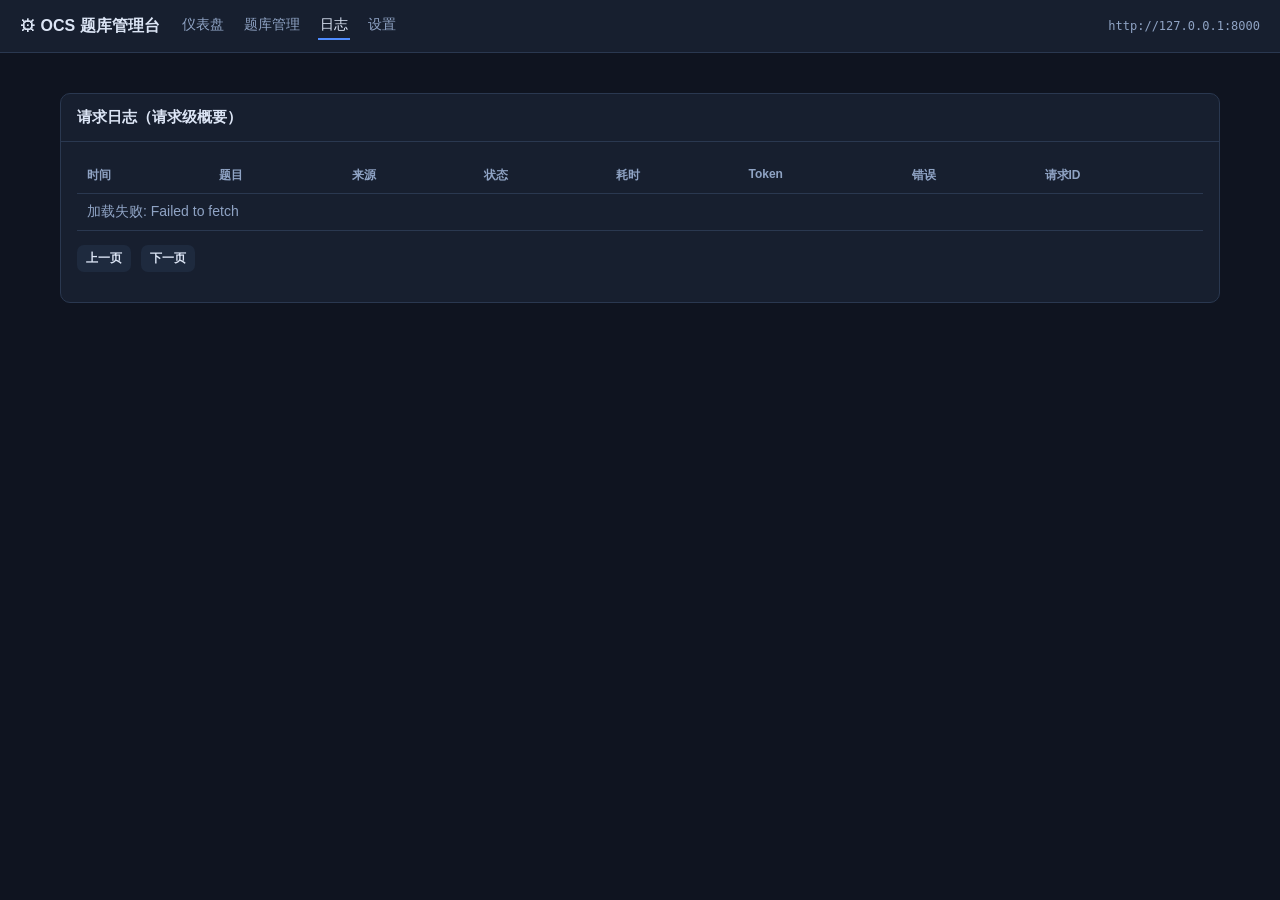
==== ocs-admin-ui/logs.html @ f0b8b20b "chore: v0.1.0 初始版本 - OCS 自建题库后端 + Web 管理台 + Windows 托盘" ====
<!DOCTYPE html>
<html lang="zh-CN">
<head>
  <meta charset="UTF-8" />
  <title>日志 - OCS 题库管理台</title>
  <link rel="stylesheet" href="style.css" />
</head>
<body>
  <div id="top"></div>
  <div class="container">
    <div class="panel">
      <h2>请求日志（请求级概要）</h2>
      <div class="body">
        <table id="list"><thead>
          <tr><th>时间</th><th>题目</th><th>来源</th><th>状态</th><th>耗时</th><th>Token</th><th>错误</th><th>请求ID</th></tr>
        </thead><tbody></tbody></table>
        <div class="row" style="margin-top:14px">
          <button class="ghost sm" onclick="load(offset-30)">上一页</button>
          <button class="ghost sm" onclick="load(offset+30)">下一页</button>
        </div>
      </div>
    </div>

    <div class="panel" id="detail-panel" style="display:none">
      <h2>请求链路回放（步骤级明细）</h2>
      <div class="body" id="detail"></div>
    </div>
  </div>

  <script src="api.js"></script>
  <script>
    document.getElementById("top").replaceWith(renderTopbar("logs.html"));
    let offset = 0;
    const LIMIT = 30;

    async function load(off) {
      offset = Math.max(0, off || 0);
      let d;
      try { d = await api(`/api/admin/logs?limit=${LIMIT}&offset=${offset}`); }
      catch (e) { document.querySelector("#list tbody").innerHTML = `<tr><td colspan="8" class="muted">加载失败: ${e.message}</td></tr>`; return; }
      document.querySelector("#list tbody").innerHTML = (d.items || []).map(r => `
        <tr>
          <td class="muted">${fmtTime(r.created_at)}</td>
          <td>${esc((r.title || "").slice(0, 40))}</td>
          <td>${r.store_hit ? statusTag("store") : statusTag("llm")}</td>
          <td>${statusTag(r.answer_status)}</td>
          <td class="muted">${r.latency_ms}ms</td>
          <td class="muted">${(r.prompt_tokens || 0) + (r.completion_tokens || 0)}</td>
          <td>${r.error ? `<span class="tag conflict">${esc(r.error).slice(0, 30)}</span>` : ""}</td>
          <td><a class="mono" href="#" onclick='showDetail("${r.request_id}");return false'>${(r.request_id || "").slice(0, 10)}</a></td>
        </tr>`).join("") || `<tr><td colspan="8" class="muted">暂无日志</td></tr>`;
    }

    async function showDetail(rid) {
      const panel = document.getElementById("detail-panel");
      panel.style.display = "block";
      let log;
      try { log = await api(`/api/admin/logs/${rid}`); }
      catch (e) { document.getElementById("detail").innerHTML = `<span class="red">${e.message}</span>`; return; }
      const sum = `
        <div class="banner">
          <div><b>题目：</b>${esc(log.title || "")} &nbsp; <b>类型：</b>${log.type}</div>
          <div><b>最终答案：</b>${esc(log.final_answer || "-")} &nbsp; ${statusTag(log.answer_status)}
            &nbsp; <b>来源：</b>${log.store_hit ? "题库命中" : "大模型"} &nbsp; <b>信任模式：</b>${log.trust_mode}</div>
          <div class="muted">耗时 ${log.latency_ms}ms · 提示token ${log.prompt_tokens} · 完成token ${log.completion_tokens}${log.error ? " · 错误: " + esc(log.error) : ""}</div>
        </div>`;
      const steps = (log.steps || []).map(s => `
        <div class="step ${s.ok ? "ok" : "fail"}">
          <div><span class="stage">#${s.seq} ${s.stage}</span> ${s.ok ? "" : '<span class="tag conflict">失败</span>'}
            <span class="muted">${s.latency_ms}ms</span></div>
          ${s.input_json ? `<div class="hint">input:</div><pre>${esc(pretty(s.input_json))}</pre>` : ""}
          ${s.output_json ? `<div class="hint">output:</div><pre>${esc(pretty(s.output_json))}</pre>` : ""}
          ${s.error ? `<div class="red">错误: ${esc(s.error)}</div>` : ""}
        </div>`).join("");
      document.getElementById("detail").innerHTML = sum + steps;
    }

    function pretty(s) { try { return JSON.stringify(JSON.parse(s), null, 2); } catch { return s; } }
    function esc(s) { return String(s == null ? "" : s).replace(/[&<>"]/g, c => ({ "&": "&amp;", "<": "&lt;", ">": "&gt;", '"': "&quot;" }[c])); }

    load(0);
    // 支持从仪表盘带 ?id= 直接打开
    const params = new URLSearchParams(location.search);
    if (params.get("id")) showDetail(params.get("id"));
  </script>
</body>
</html>
---- ocs-admin-ui/style.css ----
:root {
  --bg: #0f1420;
  --panel: #171f2f;
  --panel2: #1e2a3e;
  --line: #2a3850;
  --text: #dce5f5;
  --muted: #8fa3c4;
  --accent: #4f8cff;
  --green: #35c07a;
  --red: #ff5c6c;
  --amber: #ffb020;
}
* { box-sizing: border-box; }
body {
  margin: 0;
  font-family: -apple-system, "Segoe UI", "Microsoft YaHei", sans-serif;
  background: var(--bg);
  color: var(--text);
  font-size: 14px;
}
a { color: var(--accent); text-decoration: none; }
.topbar {
  display: flex; align-items: center; gap: 20px;
  padding: 12px 20px; background: var(--panel);
  border-bottom: 1px solid var(--line); position: sticky; top: 0; z-index: 10;
}
.topbar .logo { font-weight: 700; font-size: 16px; }
.topbar nav { display: flex; gap: 16px; }
.topbar nav a { color: var(--muted); padding: 4px 2px; }
.topbar nav a.active, .topbar nav a:hover { color: var(--text); border-bottom: 2px solid var(--accent); }
.topbar .spacer { flex: 1; }
.container { max-width: 1200px; margin: 0 auto; padding: 20px; }
.cards { display: grid; grid-template-columns: repeat(auto-fit, minmax(180px, 1fr)); gap: 14px; }
.card { background: var(--panel); border: 1px solid var(--line); border-radius: 10px; padding: 16px; }
.card .label { color: var(--muted); font-size: 12px; }
.card .value { font-size: 26px; font-weight: 700; margin-top: 6px; }
.card .value.green { color: var(--green); }
.card .value.red { color: var(--red); }
.card .value.accent { color: var(--accent); }
.panel { background: var(--panel); border: 1px solid var(--line); border-radius: 10px; margin-top: 20px; }
.panel h2 { margin: 0; padding: 14px 16px; font-size: 15px; border-bottom: 1px solid var(--line); }
.panel .body { padding: 16px; }
table { width: 100%; border-collapse: collapse; }
th, td { text-align: left; padding: 9px 10px; border-bottom: 1px solid var(--line); vertical-align: top; }
th { color: var(--muted); font-weight: 600; font-size: 12px; }
tr:hover td { background: var(--panel2); }
input, select, textarea, button {
  font-family: inherit; font-size: 13px;
  background: var(--panel2); color: var(--text);
  border: 1px solid var(--line); border-radius: 7px; padding: 8px 10px;
}
input:focus, select:focus, textarea:focus { outline: 1px solid var(--accent); }
button { cursor: pointer; background: var(--accent); color: #fff; border: none; font-weight: 600; }
button.ghost { background: var(--panel2); color: var(--text); }
button.sm { padding: 5px 9px; font-size: 12px; }
button.green { background: var(--green); }
button.red { background: var(--red); }
.row { display: flex; gap: 10px; align-items: center; flex-wrap: wrap; margin-bottom: 14px; }
.tag { display: inline-block; padding: 2px 8px; border-radius: 10px; font-size: 11px; }
.tag.trusted { background: rgba(53,192,122,.2); color: var(--green); }
.tag.candidate { background: rgba(255,176,32,.2); color: var(--amber); }
.tag.conflict { background: rgba(255,92,108,.2); color: var(--red); }
.tag.store { background: rgba(79,140,255,.2); color: var(--accent); }
.tag.llm { background: rgba(160,120,255,.2); color: #b79bff; }
.muted { color: var(--muted); }
.mono { font-family: Consolas, monospace; font-size: 12px; }
.step { border-left: 3px solid var(--line); padding: 8px 12px; margin-left: 6px; }
.step.ok { border-color: var(--green); }
.step.fail { border-color: var(--red); }
.step .stage { font-weight: 700; }
pre { background: #0b101a; border: 1px solid var(--line); border-radius: 8px; padding: 10px; overflow: auto; font-size: 12px; }
.spark { height: 60px; }
.hint { color: var(--muted); font-size: 12px; margin-top: 6px; }
.banner { background: var(--panel2); border: 1px solid var(--line); border-left: 3px solid var(--accent); padding: 10px 14px; border-radius: 6px; margin-bottom: 16px; }
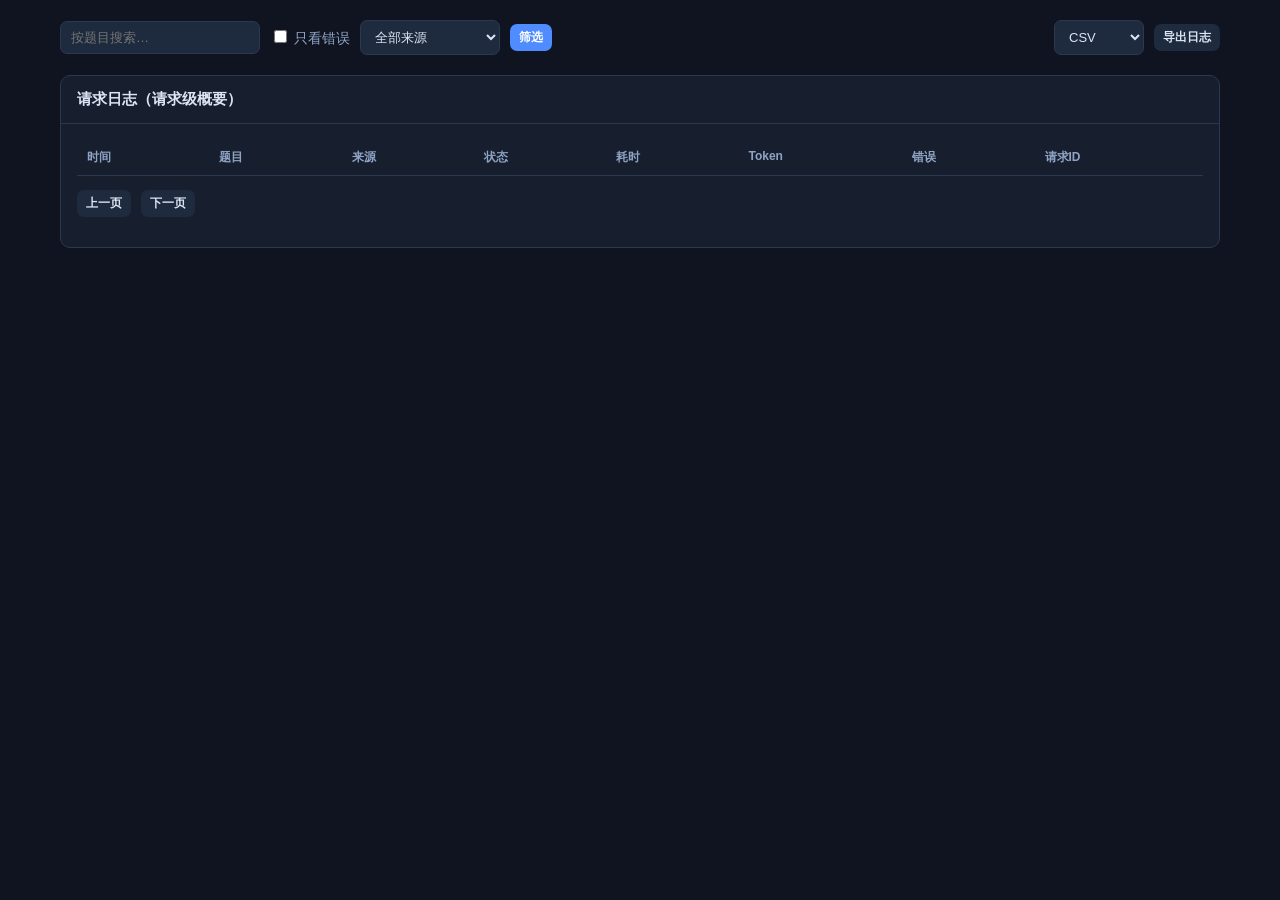
==== commit f065a6c0: "feat: v0.2.0 - data structuring+migration/profiles/test-conn/model-list/export/detail/logs/vision-v2" ====
--- a/ocs-admin-ui/logs.html
+++ b/ocs-admin-ui/logs.html
@@ -8,6 +8,19 @@
 <body>
   <div id="top"></div>
   <div class="container">
+    <div class="row">
+      <input id="f-q" placeholder="按题目搜索…" style="width:200px" />
+      <label class="muted"><input type="checkbox" id="f-err" /> 只看错误</label>
+      <select id="f-hit" style="width:140px">
+        <option value="">全部来源</option>
+        <option value="1">题库命中</option>
+        <option value="0">走大模型</option>
+      </select>
+      <button class="sm" onclick="load(0)">筛选</button>
+      <span class="spacer" style="flex:1"></span>
+      <select id="log-export-fmt" style="width:90px"><option value="csv">CSV</option><option value="json">JSON</option></select>
+      <button class="ghost sm" onclick="exportLogs()">导出日志</button>
+    </div>
     <div class="panel">
       <h2>请求日志（请求级概要）</h2>
       <div class="body">
@@ -35,8 +48,15 @@
 
     async function load(off) {
       offset = Math.max(0, off || 0);
+      const q = document.getElementById("f-q").value.trim();
+      const err = document.getElementById("f-err").checked;
+      const hit = document.getElementById("f-hit").value;
+      const params = new URLSearchParams({ limit: LIMIT, offset });
+      if (q) params.set("q", q);
+      if (err) params.set("only_errors", "true");
+      if (hit !== "") params.set("store_hit", hit);
       let d;
-      try { d = await api(`/api/admin/logs?limit=${LIMIT}&offset=${offset}`); }
+      try { d = await api(`/api/admin/logs?` + params.toString()); }
       catch (e) { document.querySelector("#list tbody").innerHTML = `<tr><td colspan="8" class="muted">加载失败: ${e.message}</td></tr>`; return; }
       document.querySelector("#list tbody").innerHTML = (d.items || []).map(r => `
         <tr>
@@ -49,6 +69,15 @@
           <td>${r.error ? `<span class="tag conflict">${esc(r.error).slice(0, 30)}</span>` : ""}</td>
           <td><a class="mono" href="#" onclick='showDetail("${r.request_id}");return false'>${(r.request_id || "").slice(0, 10)}</a></td>
         </tr>`).join("") || `<tr><td colspan="8" class="muted">暂无日志</td></tr>`;
+    }
+
+    function exportLogs() {
+      const fmt = document.getElementById("log-export-fmt").value;
+      fetch(`${CONFIG.API_BASE}/api/admin/logs/export?format=${fmt}&_=${Date.now()}`, { headers: { "X-Admin-Token": CONFIG.TOKEN } })
+        .then(r => { if (!r.ok) throw new Error(r.status); return r.blob(); })
+        .then(blob => { const a = document.createElement("a"); a.href = URL.createObjectURL(blob); a.download = `logs.${fmt}`; a.click(); })
+        .catch(e => alert("导出失败: " + e.message));
+    }
     }
 
     async function showDetail(rid) {
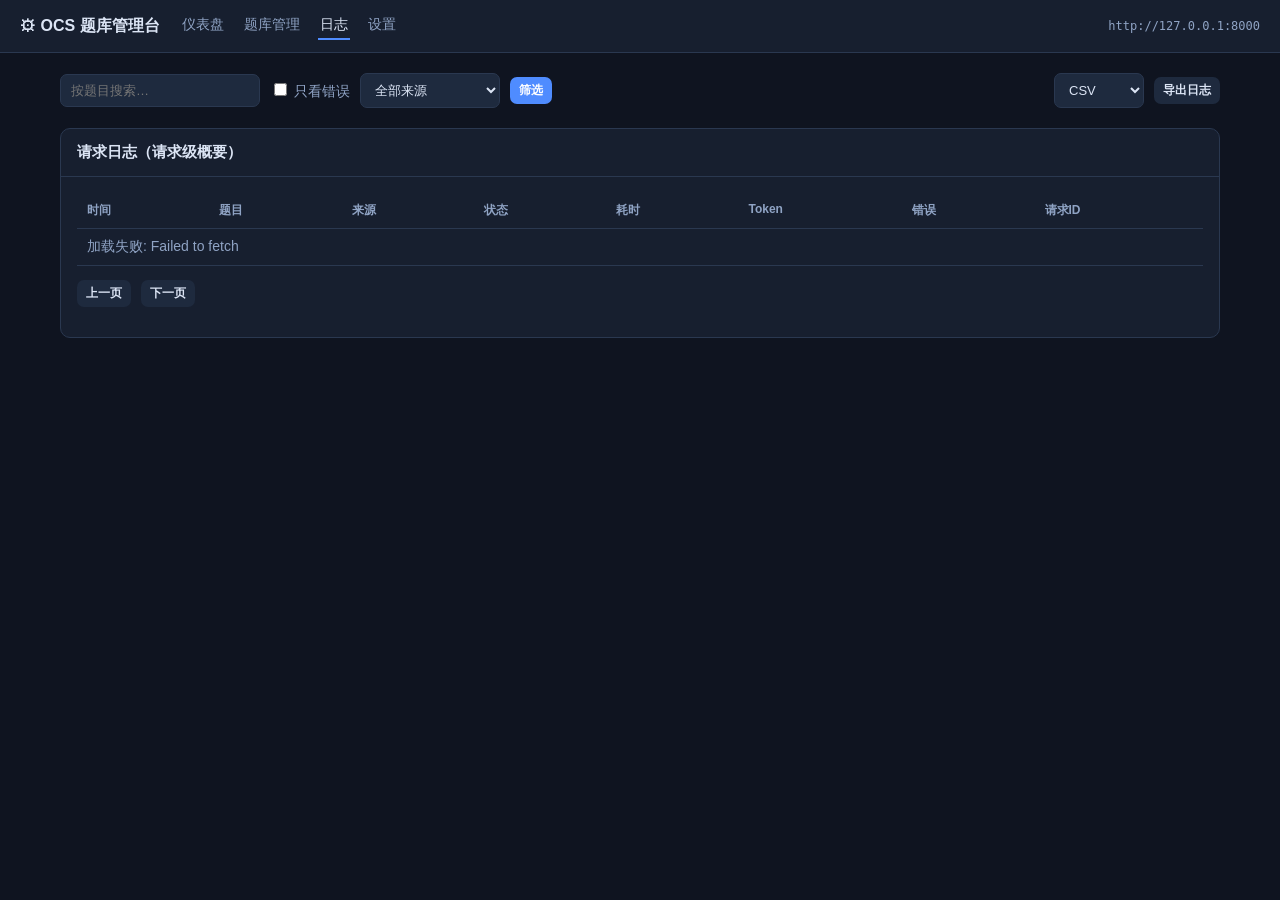
==== commit 8ad1db10: "fix: v0.2.1 - web ocs-config/hit-detail/vision-models/trend-timeline/logs-fix/tray-config-process/db" ====
--- a/ocs-admin-ui/logs.html
+++ b/ocs-admin-ui/logs.html
@@ -78,7 +78,6 @@
         .then(blob => { const a = document.createElement("a"); a.href = URL.createObjectURL(blob); a.download = `logs.${fmt}`; a.click(); })
         .catch(e => alert("导出失败: " + e.message));
     }
-    }
 
     async function showDetail(rid) {
       const panel = document.getElementById("detail-panel");
@@ -91,6 +90,7 @@
           <div><b>题目：</b>${esc(log.title || "")} &nbsp; <b>类型：</b>${log.type}</div>
           <div><b>最终答案：</b>${esc(log.final_answer || "-")} &nbsp; ${statusTag(log.answer_status)}
             &nbsp; <b>来源：</b>${log.store_hit ? "题库命中" : "大模型"} &nbsp; <b>信任模式：</b>${log.trust_mode}</div>
+          ${log.hit_answer ? `<div><b>命中题库：</b>答案ID ${log.hit_answer.id} · <span class="mono">${esc(log.hit_answer.answer)}</span> · ${statusTag(log.hit_answer.status)} · 来源${log.hit_answer.source} · 历史命中 ${log.hit_answer.hit_count} 次</div>` : ""}
           <div class="muted">耗时 ${log.latency_ms}ms · 提示token ${log.prompt_tokens} · 完成token ${log.completion_tokens}${log.error ? " · 错误: " + esc(log.error) : ""}</div>
         </div>`;
       const steps = (log.steps || []).map(s => `
